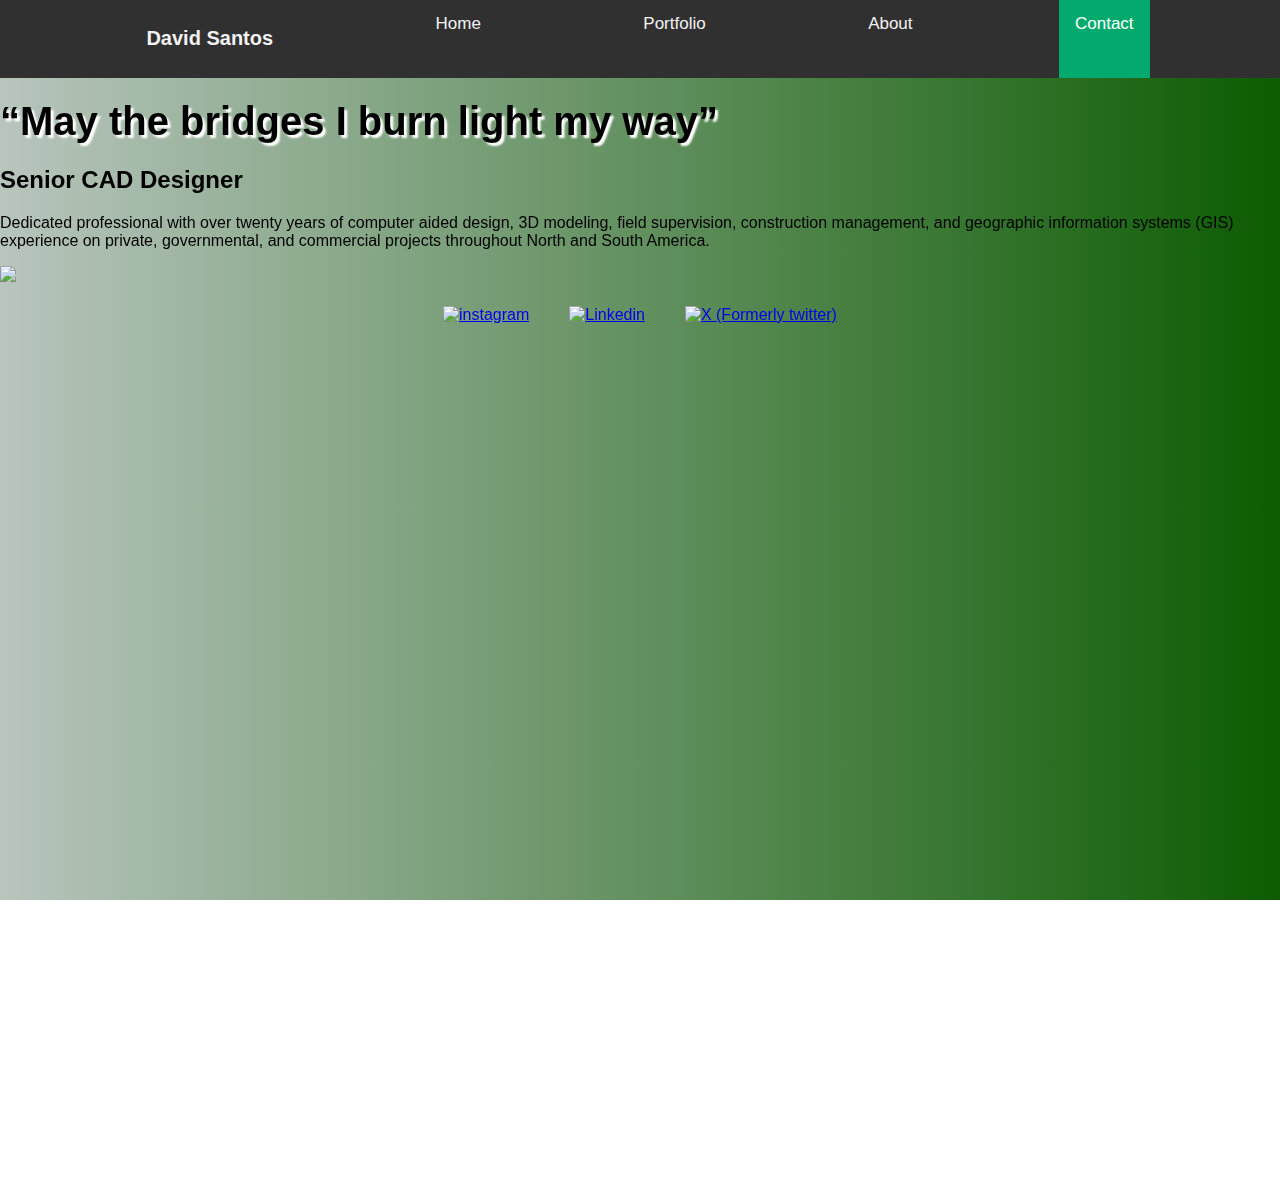
==== quaternary.html @ f1486d11 "rev module 09" ====
<!DOCTYPE html>
<html lang="en">
  <head>
    <meta charset="UTF-8" />
    <meta name="viewport" content="width=device-width, initial-scale=1.0" />
    <title>dSantos Module 9 Contact page</title>
    <link rel="stylesheet" href="./quaternary.css">
  </head>
  <body>
    <div class="backGroundContainer"></div>
    <div class="topNavBarLinks">
      <h1 class="pageOwner">David Santos</h1>
      <a href="index.html">Home</a>
      <a href="secondarypage.html">Portfolio</a>
      <a href="tertiarypage.html">About</a>
      <a href="quaternary.html">Contact</a>
    </div>
    <div>
      <h1><q class="homePageQuote">May the bridges I burn light my way</q></h1>

    </div>
    <main>
      <div class="homeContent">
        <div class="homeTextContent">
          <h2>Senior CAD Designer</h2>
          <p>
            Dedicated professional with over twenty years of computer aided
            design, 3D modeling, field supervision, construction management, and
            geographic information systems (GIS) experience on private,
            governmental, and commercial projects throughout North and South
            America.
          </p>
        </div>
        <img
          src="https://upload.wikimedia.org/wikipedia/commons/0/02/Tired_Office_Worker_Cartoon.svg"
          class="homeContentImage"
        />
      </div>
      <footer>
        <a href="https://www.instagram.com/" target="_blank">
          <img
            class="mediaLink"
            src="https://upload.wikimedia.org/wikipedia/commons/thumb/e/e7/Instagram_logo_2016.svg/2048px-Instagram_logo_2016.svg.png"
            alt="instagram"
          />
        </a>
        <a href="https://linkedin.com" target="_blank">
          <img
            class="mediaLink"
            src="https://upload.wikimedia.org/wikipedia/commons/thumb/8/81/LinkedIn_icon.svg/2048px-LinkedIn_icon.svg.png"
            alt="Linkedin"
          />
        </a>
        <a href="https://twitter.com/" target="_blank">
          <img
            class="mediaLink"
            src="https://upload.wikimedia.org/wikipedia/commons/thumb/6/6f/Logo_of_Twitter.svg/2491px-Logo_of_Twitter.svg.png"
            alt="X (Formerly twitter)"
          />
        </a>
      </footer>
    </main>
    <script src="index.js"></script>
  </body>
</html>
---- quaternary.css ----
body {
    font-family: Arial, Helvetica, sans-serif;
    margin: 0;
}

.topNavBarLinks {
    background-color: #313030;
    display: flex;
    justify-content: space-evenly;
    overflow: hidden;
}

.pageOwner {
    color: #f2f2f2;
    float: inline-start;
    font-size: 20px;
    padding: 14px 16px;
    text-align: left;
}

.topNavBarLinks a {
    color: #f2f2f2;
    float: right;
    font-size: 17px;
    padding: 14px 16px;
    text-align: right;
    text-decoration: none;
}

.topNavBarLinks a:hover {
    background-color: #ddd;
    color: black;
}

.topNavBarLinks a.active {
    background-color: #04AA6D;
    color: white;
}
.homePageQuote {
    font-family: cursive, Arial, sans-serif, serif;
    font-size: 40px;
    text-align: center;
    text-shadow: 3px 3px 2px #ffffff;
}
.backGroundContainer {
    background-image: linear-gradient(to right, #b8c5bd, #0d5c02);
    height: 100vh;
    left: 0;
    position: fixed;
    top: 0;
    width: 100vw;
    z-index: -1;
}

.secondaryContent {
    display: flex;
    background-color: #ddd;
}

.secondaryTextContent {
    flex: 1;
   justify-self: auto;
    padding: 30px;
}

footer{
    width: 100%;
    display: flex;
    min-height: 100vh;
    margin: 0;
    justify-content: center;
}
.mediaLink{
    height: 30px;
    margin: 20px;
}
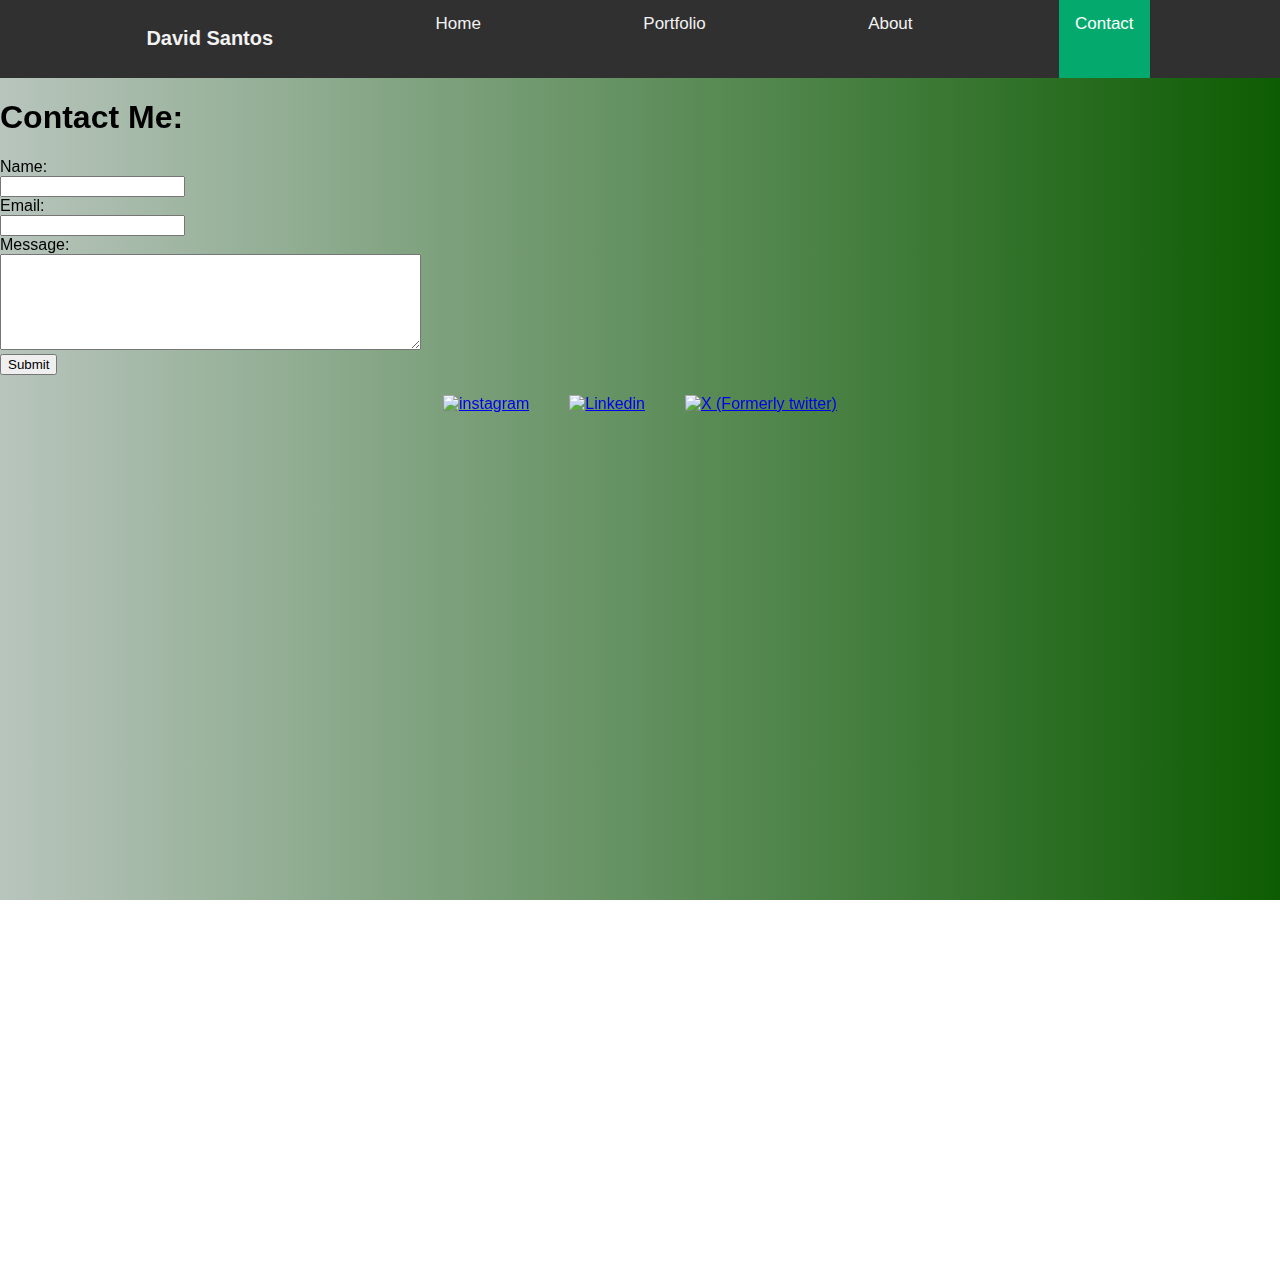
==== commit ba476ac0: "final edits" ====
--- a/quaternary.html
+++ b/quaternary.html
@@ -4,8 +4,9 @@
     <meta charset="UTF-8" />
     <meta name="viewport" content="width=device-width, initial-scale=1.0" />
     <title>dSantos Module 9 Contact page</title>
-    <link rel="stylesheet" href="./quaternary.css">
+    <link rel="stylesheet" href="./quaternary.css" />
   </head>
+
   <body>
     <div class="backGroundContainer"></div>
     <div class="topNavBarLinks">
@@ -15,26 +16,42 @@
       <a href="tertiarypage.html">About</a>
       <a href="quaternary.html">Contact</a>
     </div>
-    <div>
-      <h1><q class="homePageQuote">May the bridges I burn light my way</q></h1>
-
-    </div>
     <main>
+      <h1>Contact Me:</h1>
+      <form
+        id="form"
+        data-np-autofill-form-type="identity"
+        data-np-checked="1"
+        data-np-watching="1"
+      >
+        <div>
+          <label for="name">Name:</label><br />
+          <input
+            id="name"
+            type="text"
+            name="name"
+            data-np-autofill-field-type="fullName"
+            data-np-uid="a51ebda9-3e52-4b93-acd2-e72b28a2f951"
+          />
+        </div>
+        <div>
+          <label for="email">Email:</label><br />
+          <input
+            id="email"
+            type="email"
+            name="email"
+            data-np-autofill-field-type="email"
+            data-np-uid="3faa482a-aaa5-4509-b5df-36161c4a5f05"
+          />
+        </div>
+        <div>
+          <label for="message">Message:</label><br />
+          <textarea id="message" name="message" rows="6" cols="50"></textarea>
+        </div>
+        <button type="submit" id="submit">Submit</button>
+      </form>
       <div class="homeContent">
-        <div class="homeTextContent">
-          <h2>Senior CAD Designer</h2>
-          <p>
-            Dedicated professional with over twenty years of computer aided
-            design, 3D modeling, field supervision, construction management, and
-            geographic information systems (GIS) experience on private,
-            governmental, and commercial projects throughout North and South
-            America.
-          </p>
-        </div>
-        <img
-          src="https://upload.wikimedia.org/wikipedia/commons/0/02/Tired_Office_Worker_Cartoon.svg"
-          class="homeContentImage"
-        />
+        <div class="homeTextContent"></div>
       </div>
       <footer>
         <a href="https://www.instagram.com/" target="_blank">
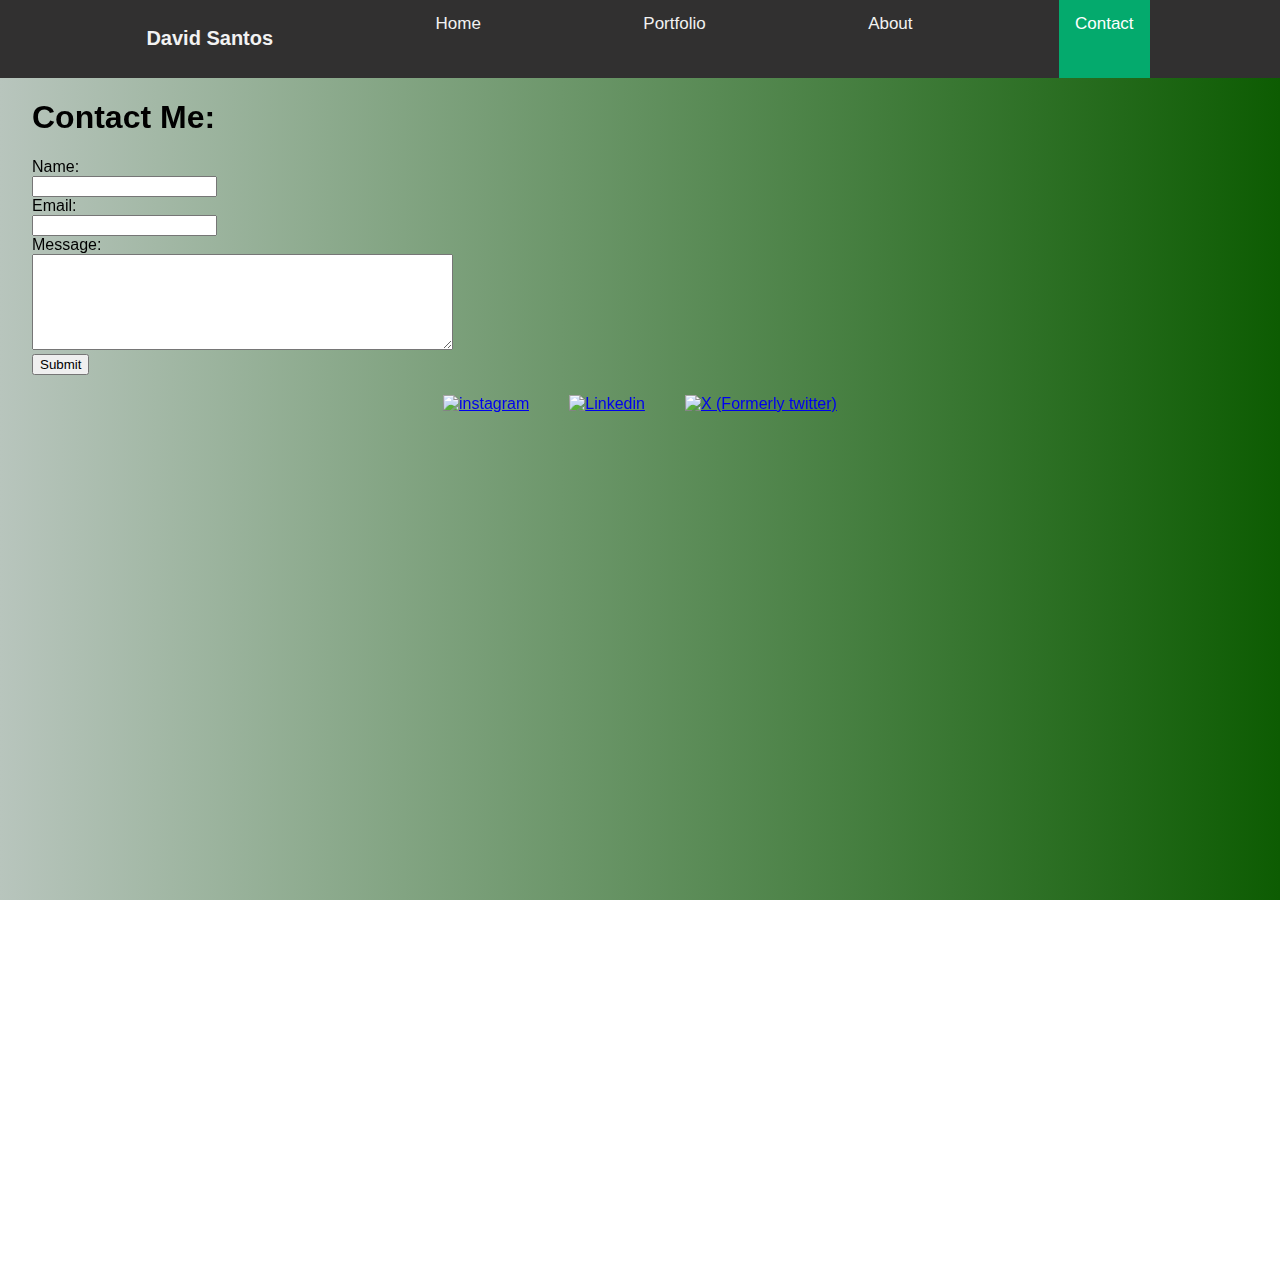
==== commit 12829275: "more edits" ====
--- a/quaternary.html
+++ b/quaternary.html
@@ -17,7 +17,7 @@
       <a href="quaternary.html">Contact</a>
     </div>
     <main>
-      <h1>Contact Me:</h1>
+      <h1 class="pageTitle">Contact Me:</h1>
       <form
         id="form"
         data-np-autofill-form-type="identity"
--- a/quaternary.css
+++ b/quaternary.css
@@ -36,12 +36,7 @@
     background-color: #04AA6D;
     color: white;
 }
-.homePageQuote {
-    font-family: cursive, Arial, sans-serif, serif;
-    font-size: 40px;
-    text-align: center;
-    text-shadow: 3px 3px 2px #ffffff;
-}
+
 .backGroundContainer {
     background-image: linear-gradient(to right, #b8c5bd, #0d5c02);
     height: 100vh;
@@ -51,18 +46,13 @@
     width: 100vw;
     z-index: -1;
 }
-
-.secondaryContent {
-    display: flex;
-    background-color: #ddd;
+.pageTitle{
+    margin-left: 2rem;
 }
-
-.secondaryTextContent {
-    flex: 1;
-   justify-self: auto;
-    padding: 30px;
+form{
+    display: block;
+    margin-left: 2rem;
 }
-
 footer{
     width: 100%;
     display: flex;
